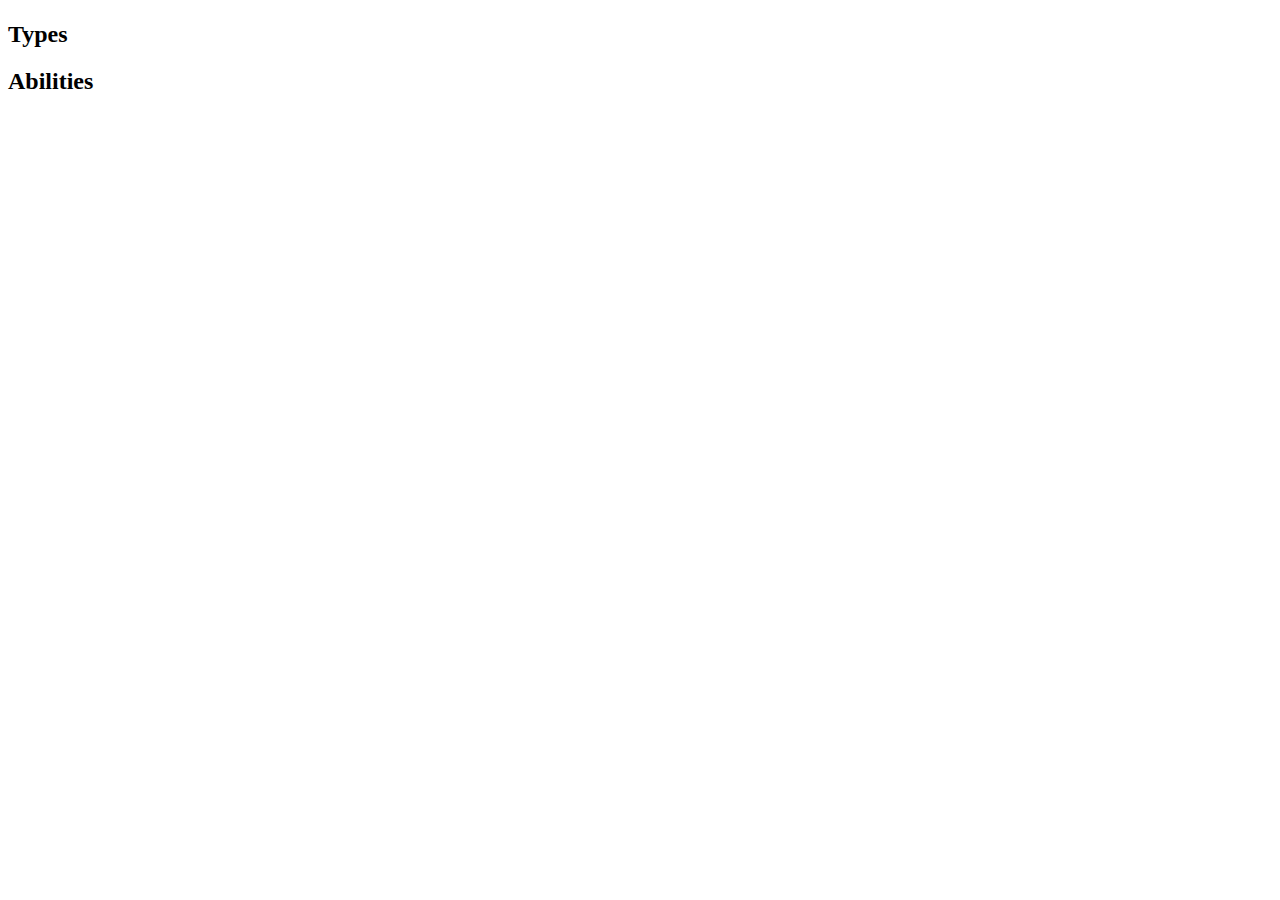
==== pokemon.htm @ 313ea176 "Pokemon" ====
<!DOCTYPE html>
<html lang="en">
<head>
    <meta charset="UTF-8">
    <meta name="viewport" content="width=device-width, initial-scale=1.0">
    <title>Document</title>
</head>
<body>
    <h1 id="pokemon-name"></h1>
    <h2>Types</h2>
    <ul id="pokemon-types"> </ul>
    <h2>Abilities</h2>
    <ul id="pokemon-abilities"> </ul>
    <div id="pokemon-image"></div>
</body>
<script src="pokemon.js"></script>
</html>
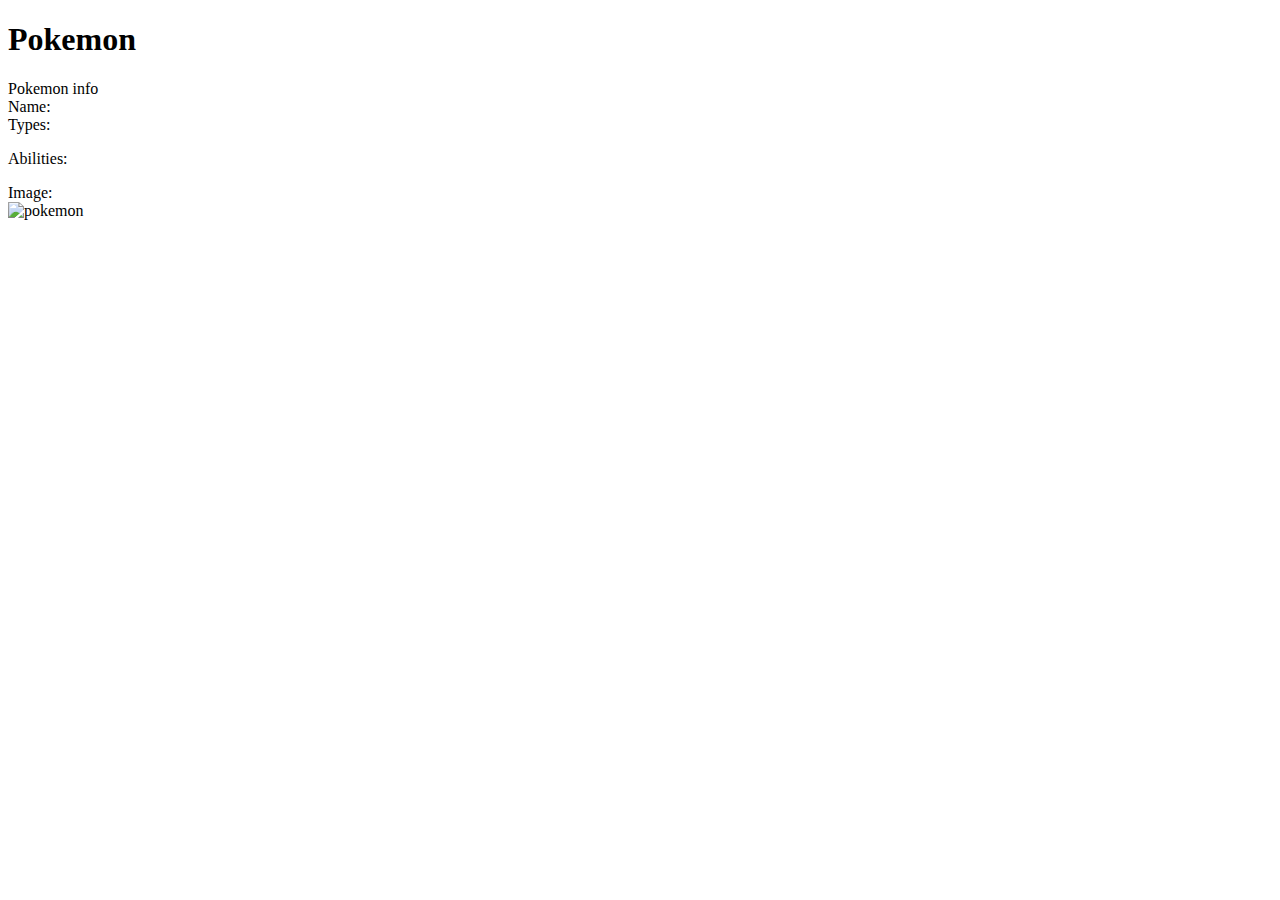
==== commit d3c8b2e5: "Pokemon" ====
--- a/pokemon.htm
+++ b/pokemon.htm
@@ -3,15 +3,20 @@
 <head>
     <meta charset="UTF-8">
     <meta name="viewport" content="width=device-width, initial-scale=1.0">
-    <title>Document</title>
+    <title>Info Pokemon</title>
 </head>
 <body>
-    <h1 id="pokemon-name"></h1>
-    <h2>Types</h2>
-    <ul id="pokemon-types"> </ul>
-    <h2>Abilities</h2>
-    <ul id="pokemon-abilities"> </ul>
-    <div id="pokemon-image"></div>
+    <h1>Pokemon</h1>
+    <div>
+        <div>Pokemon info</div>
+        <div id="pokemon-name">Name: </div>
+        <div>Types: </div>
+        <ul id="pokemon-types"></ul>
+        <div>Abilities: </div>
+        <ul id='pokemon-abilities'></ul>
+        <div>Image:</div>
+        <img id="pokemon-image" src="" alt="pokemon" width="10%" >
+    </div>
 </body>
-<script src="pokemon.js"></script>
+    <script src="pokemon.js"></script>
 </html>